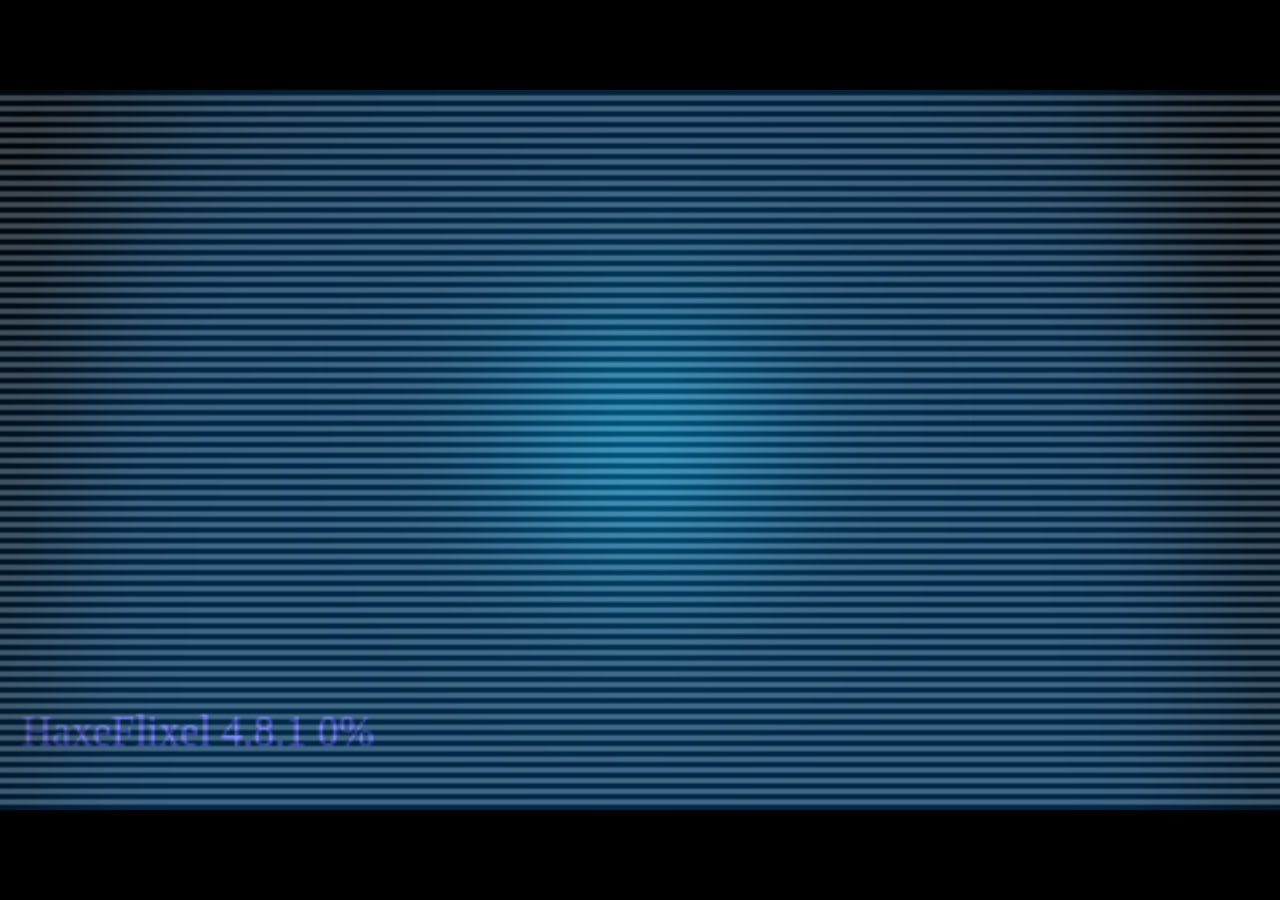
==== bin/index.html @ 69c25b9c "Added my current game to the website" ====
<!DOCTYPE html>
<html lang="en">
<head>
	
	<meta charset="utf-8">
	
	<title>haxe topdown bullet hell</title>
	
	<meta id="viewport" name="viewport" content="width=device-width, initial-scale=1.0, maximum-scale=1.0, user-scalable=no" />
	<meta name="apple-mobile-web-app-capable" content="yes">
	
	
	<link rel="shortcut icon" type="image/png" href="./favicon.png">
	
	
	<script type="text/javascript" src="./haxe topdown bullet hell.js"></script>
	
	<script>
		window.addEventListener ("touchmove", function (event) { event.preventDefault (); }, { capture: false, passive: false });
		if (typeof window.devicePixelRatio != 'undefined' && window.devicePixelRatio > 2) {
			var meta = document.getElementById ("viewport");
			meta.setAttribute ('content', 'width=device-width, initial-scale=' + (2 / window.devicePixelRatio) + ', user-scalable=no');
		}
	</script>
	
	<style>
		html,body { margin: 0; padding: 0; height: 100%; overflow: hidden; }
		#openfl-content { background: #000000; width: 100%; height: 100%; }
		@font-face {
			font-family: 'Nokia Cellphone FC Small';
			src: url('flixel/fonts/nokiafc22.eot?#iefix') format('embedded-opentype'),
			url('flixel/fonts/nokiafc22.woff') format('woff'),
			url('flixel/fonts/nokiafc22.ttf') format('truetype'),
			url('flixel/fonts/nokiafc22.svg#Nokia%20Cellphone%20FC%20Small') format('svg');
			font-weight: normal;
			font-style: normal;
		}
		@font-face {
			font-family: 'Monsterrat';
			src: url('flixel/fonts/monsterrat.eot?#iefix') format('embedded-opentype'),
			url('flixel/fonts/monsterrat.woff') format('woff'),
			url('flixel/fonts/monsterrat.ttf') format('truetype'),
			url('flixel/fonts/monsterrat.svg#Monsterrat') format('svg');
			font-weight: normal;
			font-style: normal;
		}

	</style>
	
</head>
<body>
	
	<noscript>This webpage makes extensive use of JavaScript. Please enable JavaScript in your web browser to view this page.</noscript>
	
	<div id="openfl-content"></div>
	
	<script type="text/javascript">
		lime.embed ("haxe topdown bullet hell", "openfl-content", 480, 270, { parameters: {} });
	</script>
	
</body>
</html>
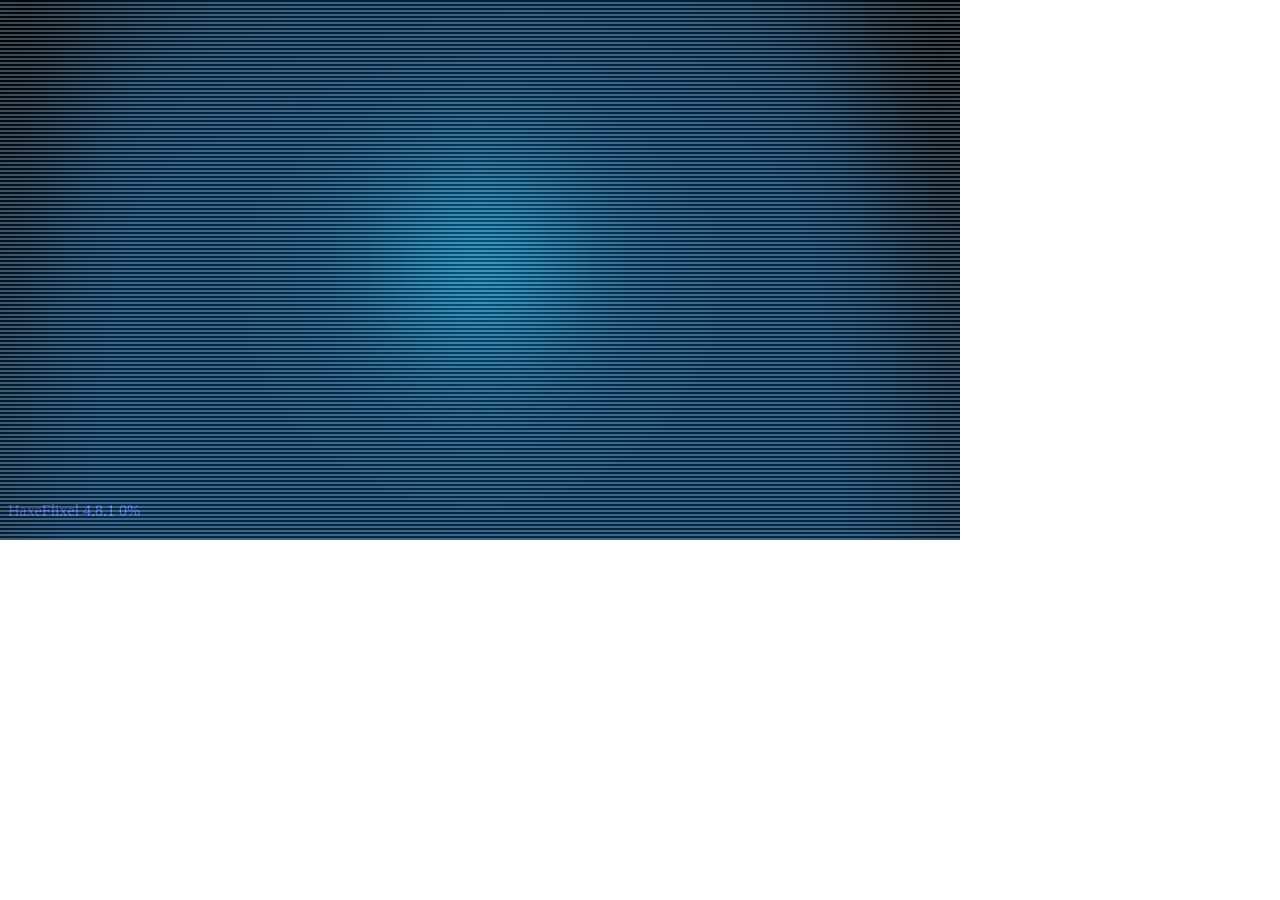
==== commit 9324b4bb: "Updated the game" ====
--- a/bin/index.html
+++ b/bin/index.html
@@ -25,7 +25,7 @@
 	
 	<style>
 		html,body { margin: 0; padding: 0; height: 100%; overflow: hidden; }
-		#openfl-content { background: #000000; width: 100%; height: 100%; }
+		#openfl-content { background: #000000; width: 960px; height: 540px; }
 		@font-face {
 			font-family: 'Nokia Cellphone FC Small';
 			src: url('flixel/fonts/nokiafc22.eot?#iefix') format('embedded-opentype'),
@@ -55,7 +55,7 @@
 	<div id="openfl-content"></div>
 	
 	<script type="text/javascript">
-		lime.embed ("haxe topdown bullet hell", "openfl-content", 480, 270, { parameters: {} });
+		lime.embed ("haxe topdown bullet hell", "openfl-content", 960, 540, { parameters: {} });
 	</script>
 	
 </body>
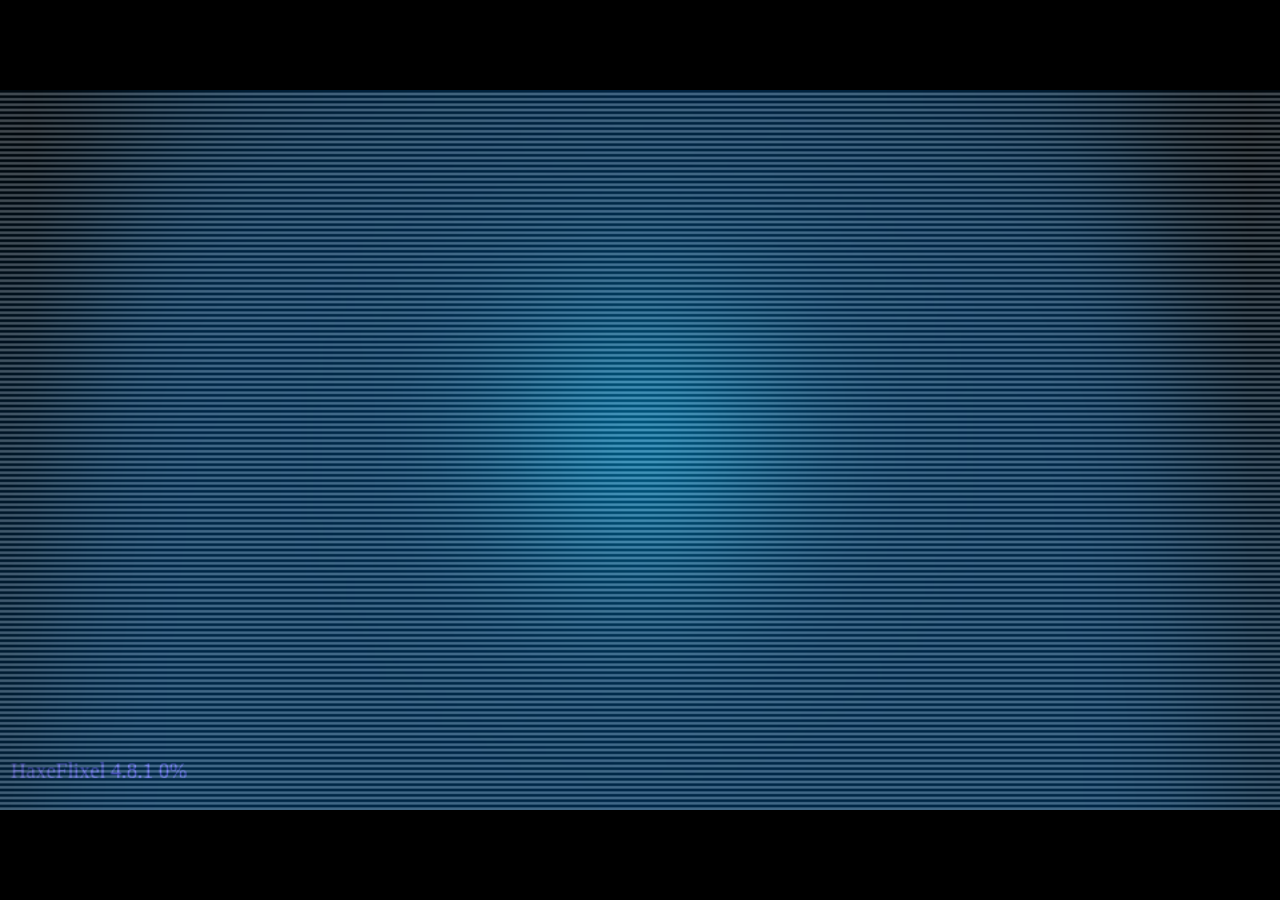
==== commit 67b1f118: "Updated game" ====
--- a/bin/index.html
+++ b/bin/index.html
@@ -4,7 +4,7 @@
 	
 	<meta charset="utf-8">
 	
-	<title>haxe topdown bullet hell</title>
+	<title>platformer</title>
 	
 	<meta id="viewport" name="viewport" content="width=device-width, initial-scale=1.0, maximum-scale=1.0, user-scalable=no" />
 	<meta name="apple-mobile-web-app-capable" content="yes">
@@ -13,7 +13,7 @@
 	<link rel="shortcut icon" type="image/png" href="./favicon.png">
 	
 	
-	<script type="text/javascript" src="./haxe topdown bullet hell.js"></script>
+	<script type="text/javascript" src="./platformer.js"></script>
 	
 	<script>
 		window.addEventListener ("touchmove", function (event) { event.preventDefault (); }, { capture: false, passive: false });
@@ -25,7 +25,7 @@
 	
 	<style>
 		html,body { margin: 0; padding: 0; height: 100%; overflow: hidden; }
-		#openfl-content { background: #000000; width: 960px; height: 540px; }
+		#openfl-content { background: #000000; width: 100%; height: 100%; }
 		@font-face {
 			font-family: 'Nokia Cellphone FC Small';
 			src: url('flixel/fonts/nokiafc22.eot?#iefix') format('embedded-opentype'),
@@ -55,7 +55,7 @@
 	<div id="openfl-content"></div>
 	
 	<script type="text/javascript">
-		lime.embed ("haxe topdown bullet hell", "openfl-content", 960, 540, { parameters: {} });
+		lime.embed ("platformer", "openfl-content", 960, 540, { parameters: {} });
 	</script>
 	
 </body>
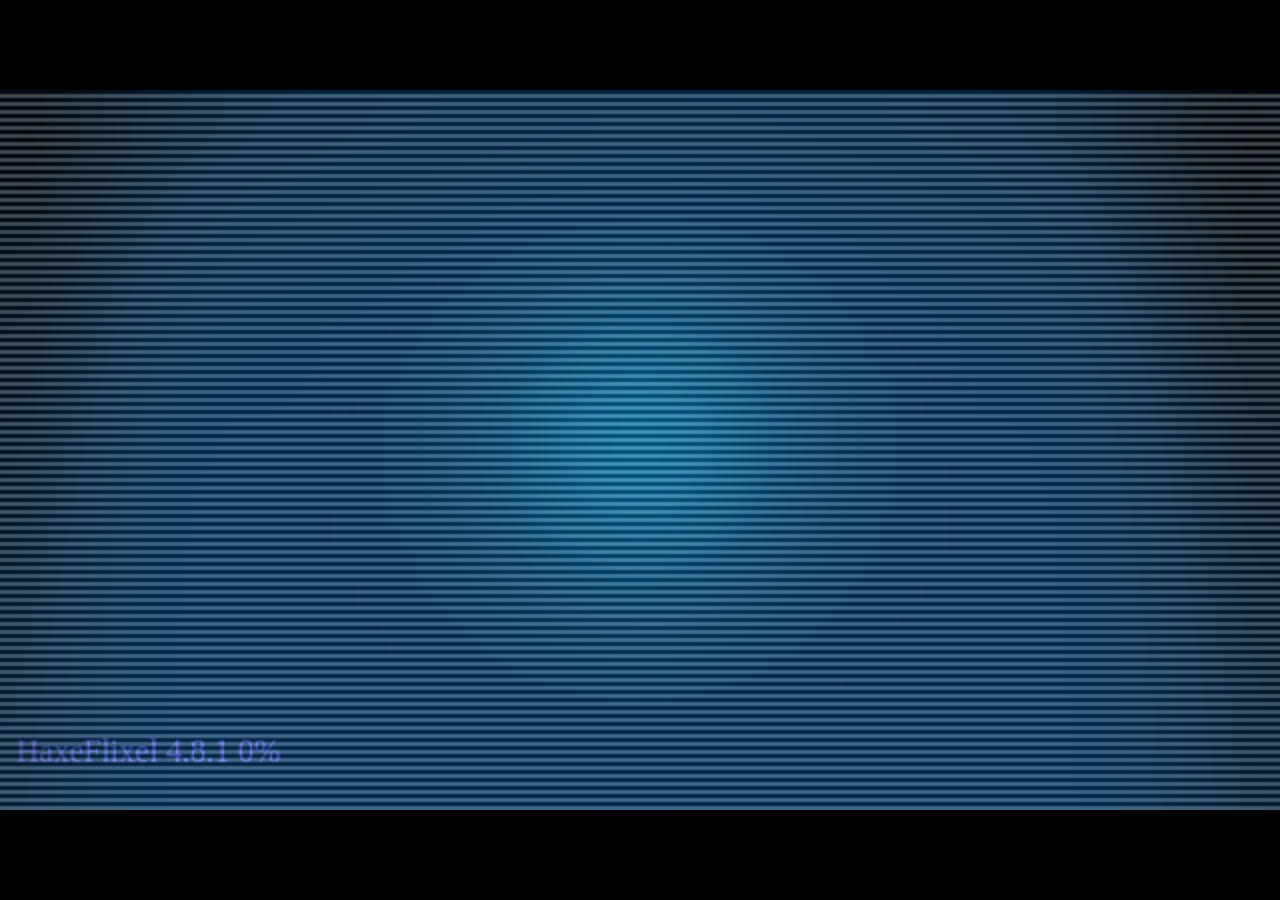
==== commit 8462a2f2: "updated game" ====
--- a/bin/index.html
+++ b/bin/index.html
@@ -55,7 +55,7 @@
 	<div id="openfl-content"></div>
 	
 	<script type="text/javascript">
-		lime.embed ("platformer", "openfl-content", 960, 540, { parameters: {} });
+		lime.embed ("platformer", "openfl-content", 640, 360, { parameters: {} });
 	</script>
 	
 </body>
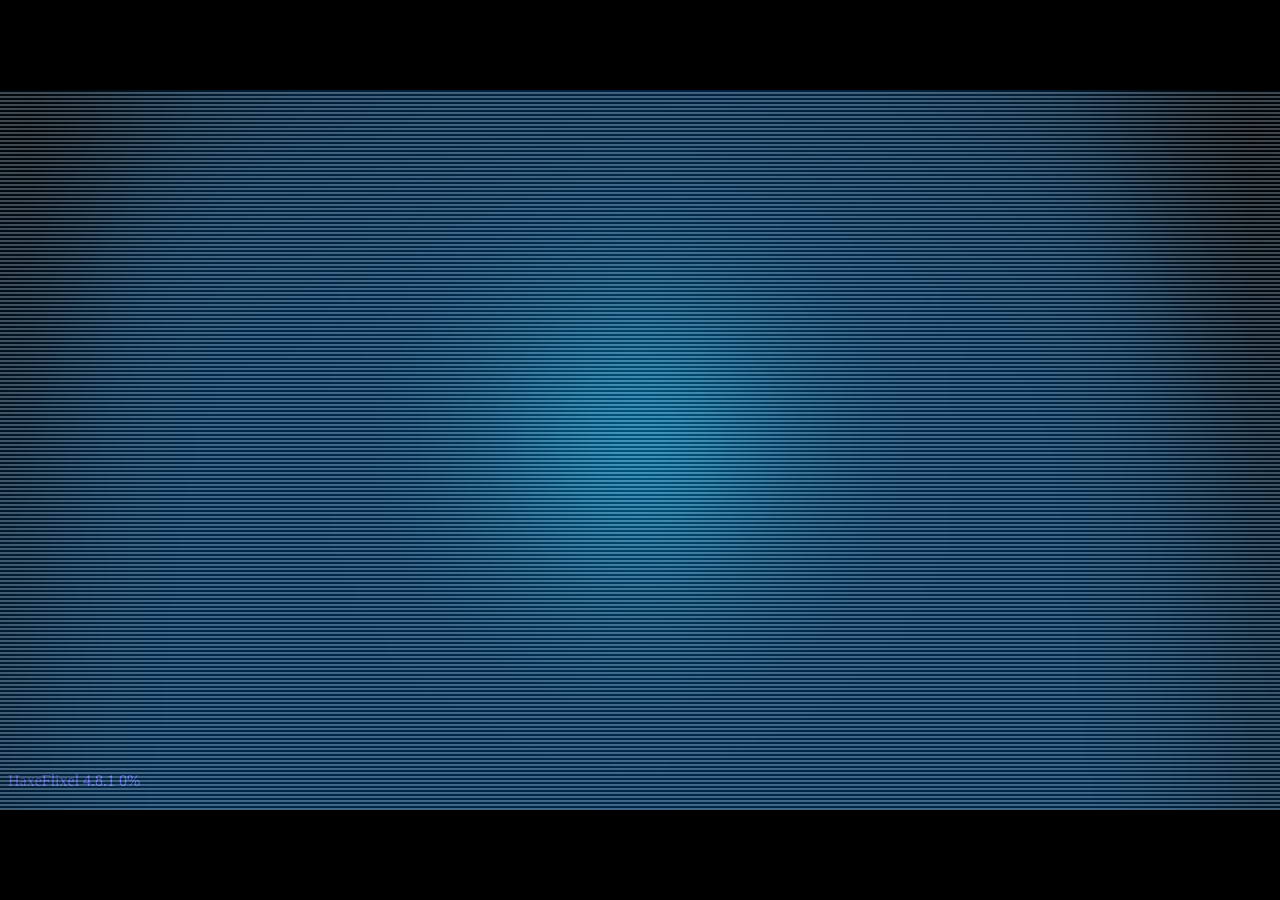
==== commit 2b1d7309: "updated game" ====
--- a/bin/index.html
+++ b/bin/index.html
@@ -55,7 +55,7 @@
 	<div id="openfl-content"></div>
 	
 	<script type="text/javascript">
-		lime.embed ("platformer", "openfl-content", 640, 360, { parameters: {} });
+		lime.embed ("platformer", "openfl-content", 1280, 720, { parameters: {} });
 	</script>
 	
 </body>
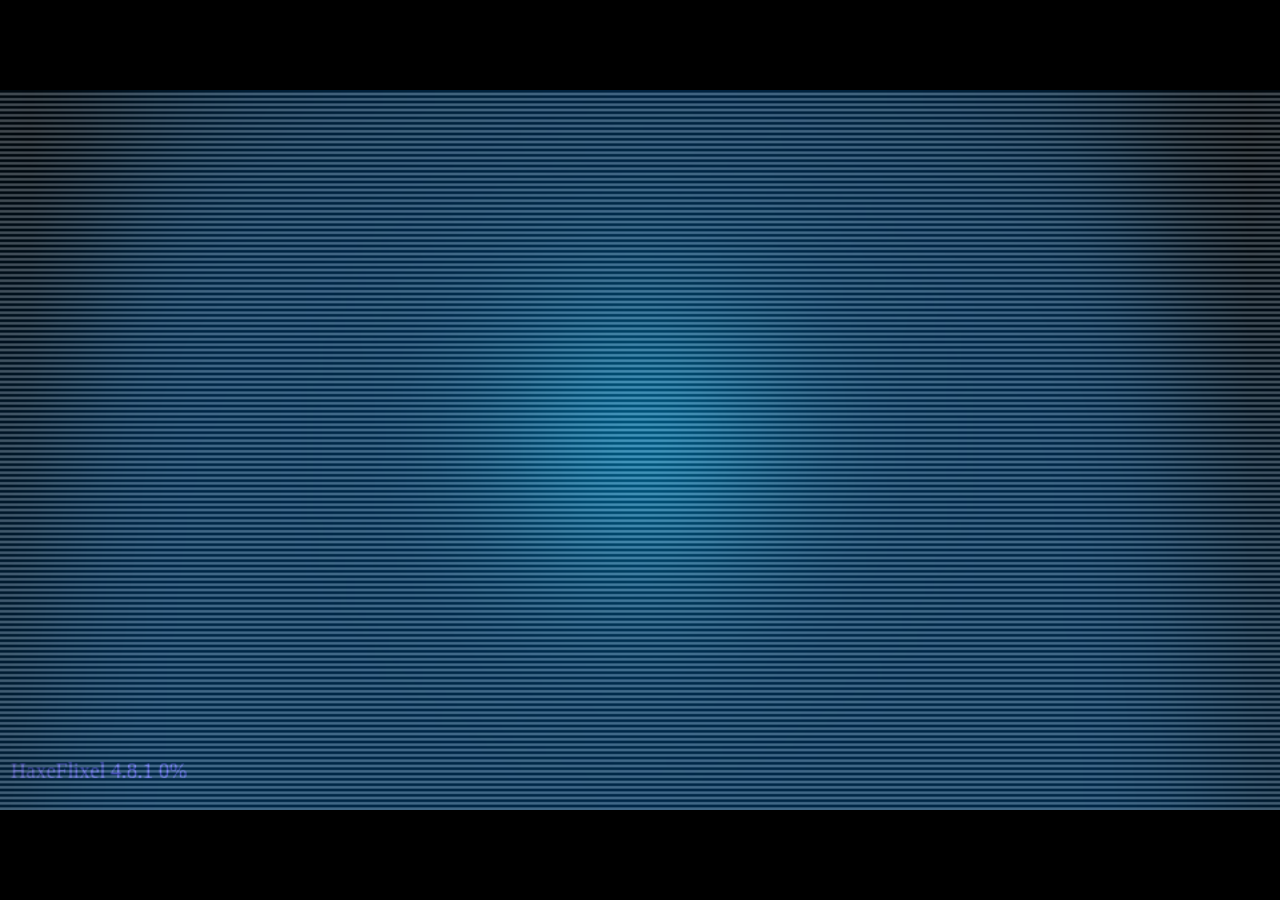
==== commit c08b9be6: "updated game" ====
--- a/bin/index.html
+++ b/bin/index.html
@@ -55,7 +55,7 @@
 	<div id="openfl-content"></div>
 	
 	<script type="text/javascript">
-		lime.embed ("platformer", "openfl-content", 1280, 720, { parameters: {} });
+		lime.embed ("platformer", "openfl-content", 960, 540, { parameters: {} });
 	</script>
 	
 </body>
